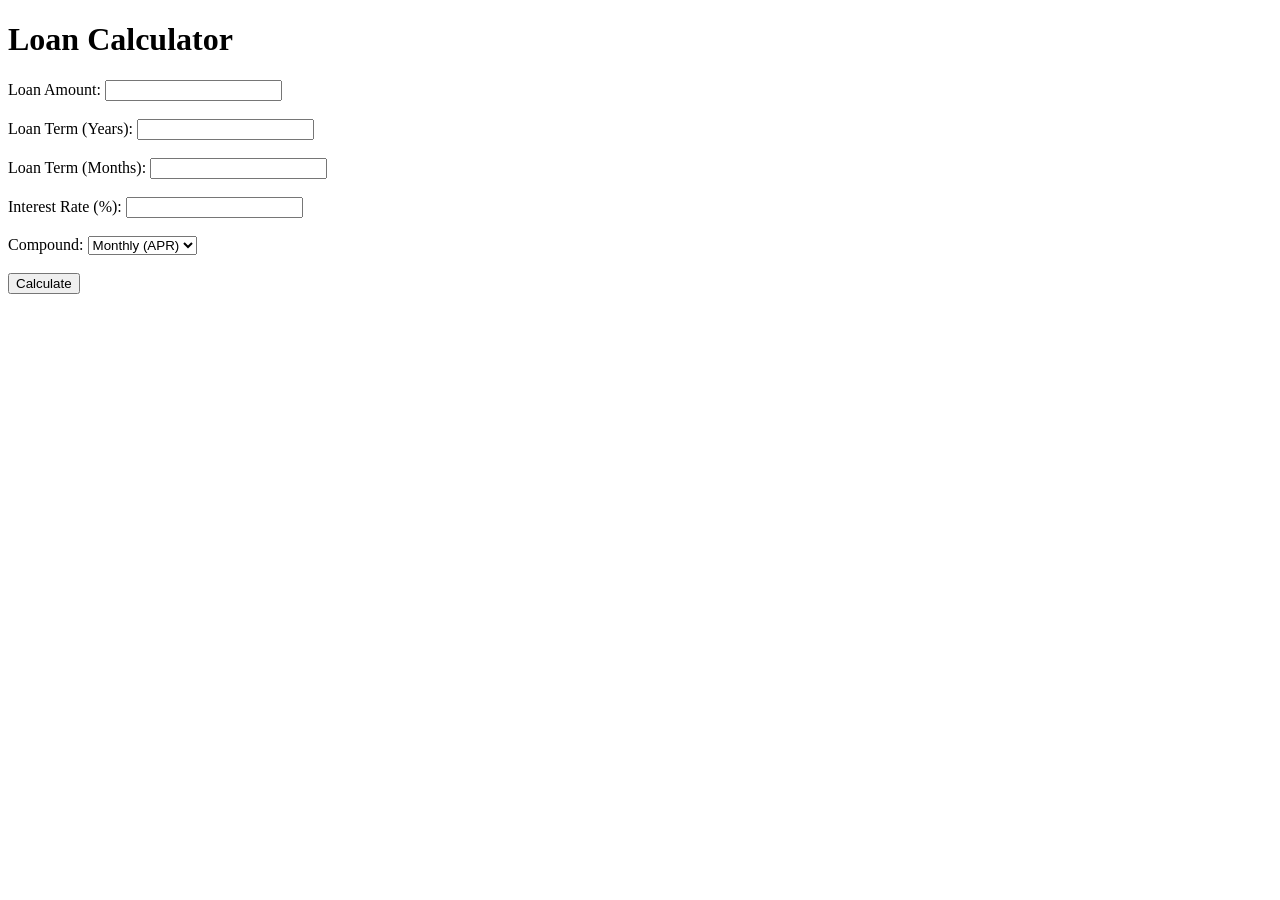
==== index.html @ 7f59aa00 "commit1" ====
<!DOCTYPE html>
<html lang="en">
<head>
    <meta charset="UTF-8">
    <meta name="viewport" content="width=device-width, initial-scale=1.0">
    <title>Loan Calculator</title>
</head>
<body>
    <h1>Loan Calculator</h1>
    <form action="/calculate" method="post">
        <label for="loan_amount">Loan Amount:</label>
        <input type="text" id="loan_amount" name="loan_amount" required><br><br>
        
        <label for="loan_term_years">Loan Term (Years):</label>
        <input type="text" id="loan_term_years" name="loan_term_years" required><br><br>
        
        <label for="loan_term_months">Loan Term (Months):</label>
        <input type="text" id="loan_term_months" name="loan_term_months" required><br><br>
        
        <label for="interest_rate">Interest Rate (%):</label>
        <input type="text" id="interest_rate" name="interest_rate" required><br><br>
        
        <label for="compound">Compound:</label>
        <select id="compound" name="compound">
            <option value="Monthly (APR)">Monthly (APR)</option>
        </select><br><br>
        
        <button type="submit">Calculate</button>
    </form>
</body>
</html>
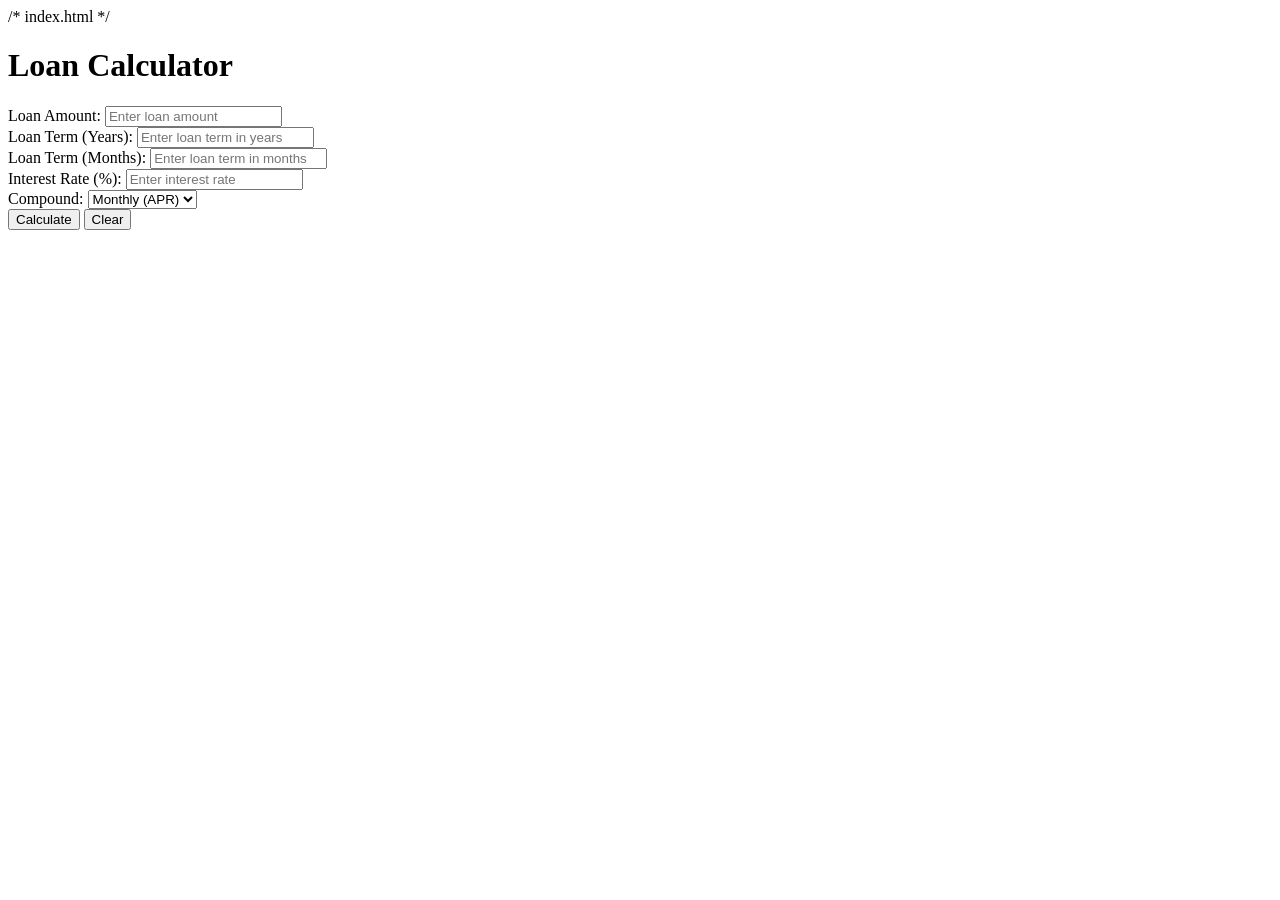
==== commit 38f8a705: "commit4" ====
--- a/index.html
+++ b/index.html
@@ -1,31 +1,49 @@
+/* index.html */
 <!DOCTYPE html>
 <html lang="en">
 <head>
     <meta charset="UTF-8">
     <meta name="viewport" content="width=device-width, initial-scale=1.0">
     <title>Loan Calculator</title>
+    <link rel="stylesheet" href="style.css">
 </head>
 <body>
     <h1>Loan Calculator</h1>
-    <form action="/calculate" method="post">
-        <label for="loan_amount">Loan Amount:</label>
-        <input type="text" id="loan_amount" name="loan_amount" required><br><br>
-        
-        <label for="loan_term_years">Loan Term (Years):</label>
-        <input type="text" id="loan_term_years" name="loan_term_years" required><br><br>
-        
-        <label for="loan_term_months">Loan Term (Months):</label>
-        <input type="text" id="loan_term_months" name="loan_term_months" required><br><br>
-        
-        <label for="interest_rate">Interest Rate (%):</label>
-        <input type="text" id="interest_rate" name="interest_rate" required><br><br>
-        
-        <label for="compound">Compound:</label>
-        <select id="compound" name="compound">
-            <option value="Monthly (APR)">Monthly (APR)</option>
-        </select><br><br>
-        
-        <button type="submit">Calculate</button>
-    </form>
+    <div>
+        <div class="form-group">
+            <label for="loanAmount">Loan Amount:</label>
+            <input type="number" id="loanAmount" placeholder="Enter loan amount" required>
+        </div>
+
+        <div class="form-group">
+            <label for="loanTermYears">Loan Term (Years):</label>
+            <input type="number" id="loanTermYears" placeholder="Enter loan term in years" required>
+        </div>
+
+        <div class="form-group">
+            <label for="loanTermMonths">Loan Term (Months):</label>
+            <input type="number" id="loanTermMonths" placeholder="Enter loan term in months" required>
+        </div>
+
+        <div class="form-group">
+            <label for="interestRate">Interest Rate (%):</label>
+            <input type="number" id="interestRate" step="0.01" placeholder="Enter interest rate" required>
+        </div>
+
+        <div class="form-group">
+            <label for="compound">Compound:</label>
+            <select id="compound">
+                <option value="Monthly">Monthly (APR)</option>
+            </select>
+        </div>
+
+        <button id="calculateButton">Calculate</button>
+        <button id="clearButton">Clear</button>
+
+        <div id="result" class="result"></div>
+        <div id="error" class="error"></div>
+    </div>
+
+    <script src="script.js"></script>
 </body>
 </html>
